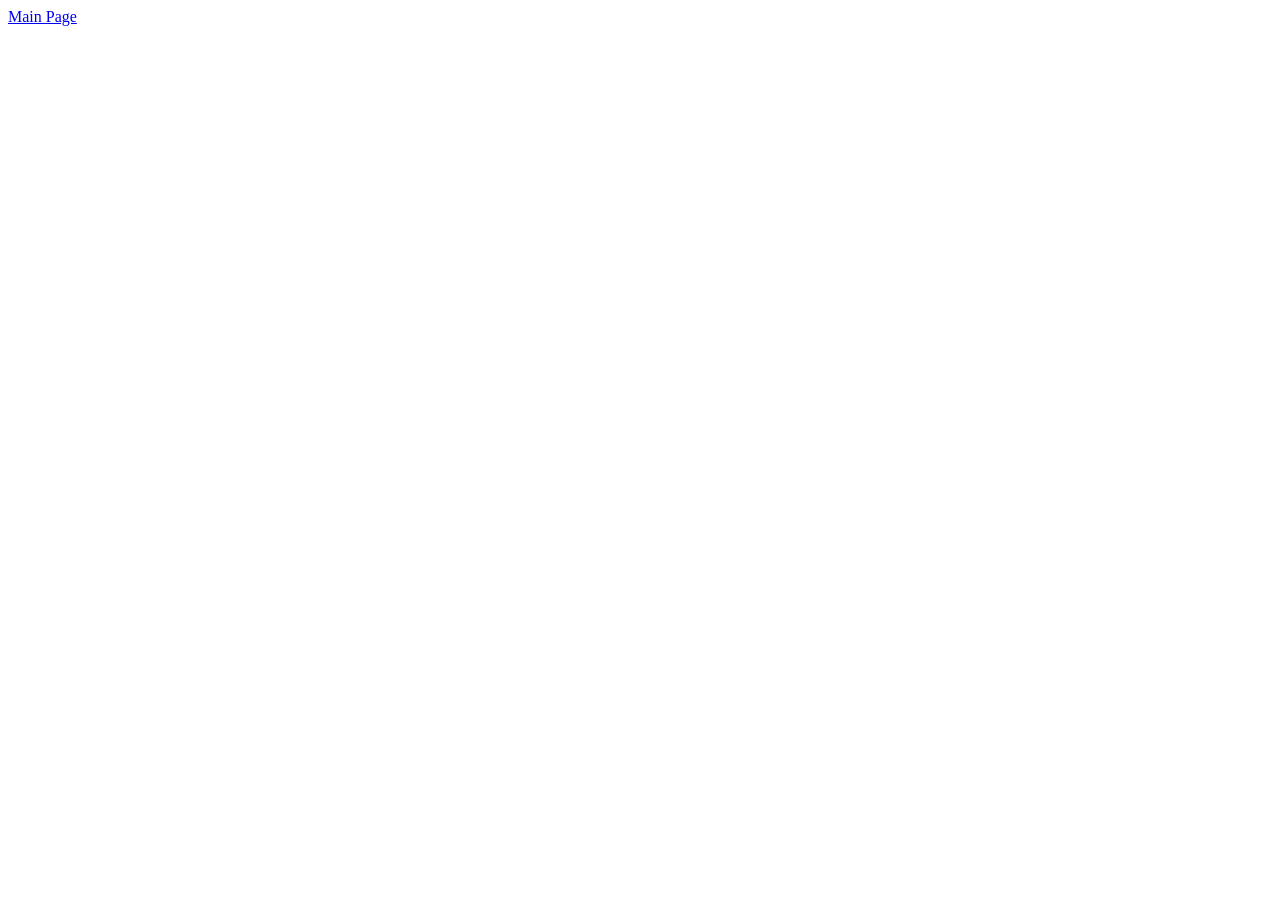
==== index.html @ 572fcbe1 "Create index.html" ====
<!DOCTYPE html>
<html>
<head>
	<meta charset="utf-8">
	<meta name="viewport" content="width=device-width, initial-scale=1">
	<title>Index | Planet Anime</title>
	<link rel="stylesheet" href="../css/index.css">
	<link rel="icon" type="image/png" href="../assets/logo.png">
</head>
<body>
  <a href="./planetanime/public/index.html">Main Page</a>
</body>
</html>
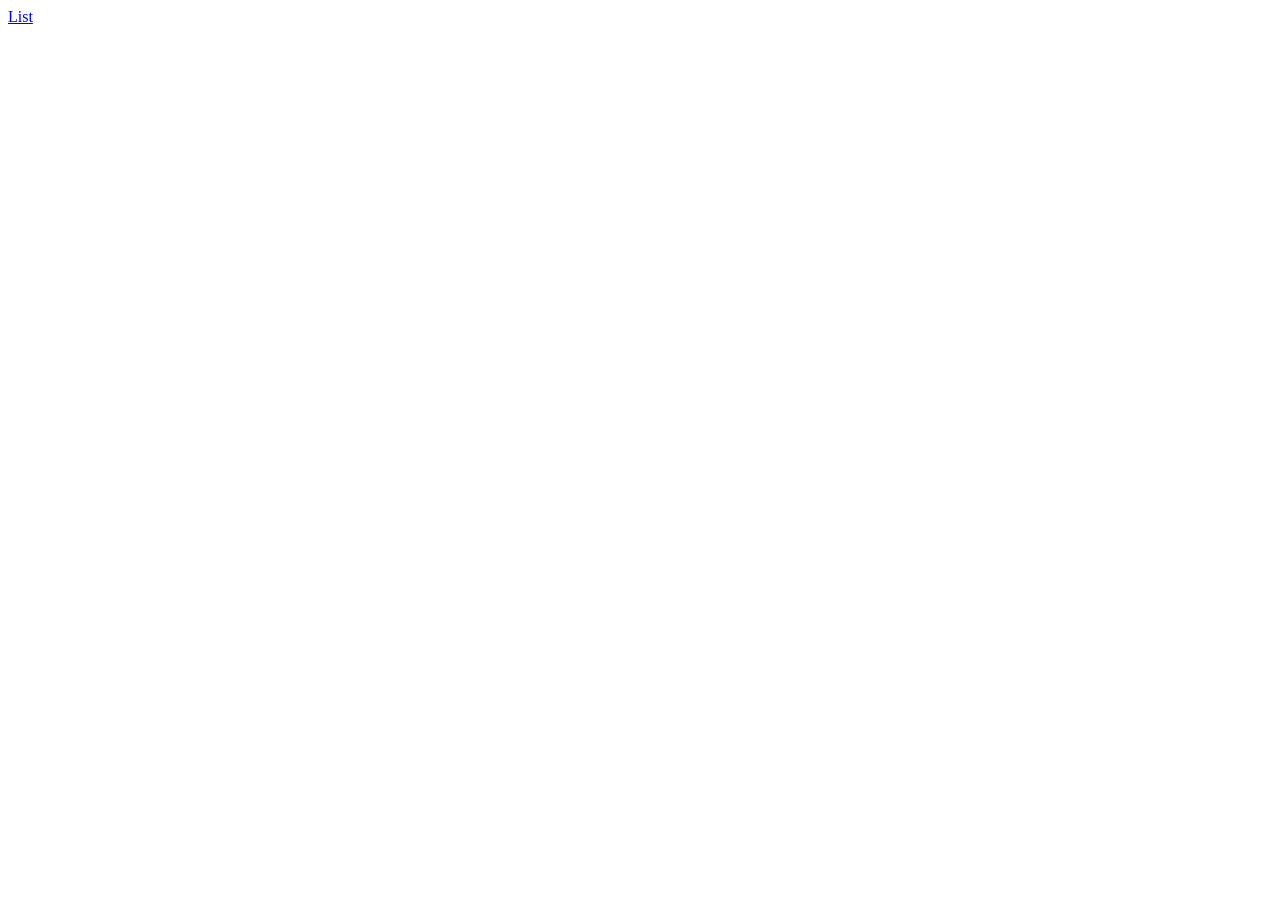
==== commit 61864eb5: "Reddit list" ====
--- a/index.html
+++ b/index.html
@@ -8,6 +8,6 @@
 	<link rel="icon" type="image/png" href="../assets/logo.png">
 </head>
 <body>
-  <a href="./planetanime/public/index.html">Main Page</a>
+  <a href="https://old.reddit.com/r/PlanetAnime/comments/1vsulwx/list_port_to_reddit/">List<a>
 </body>
 </html>
